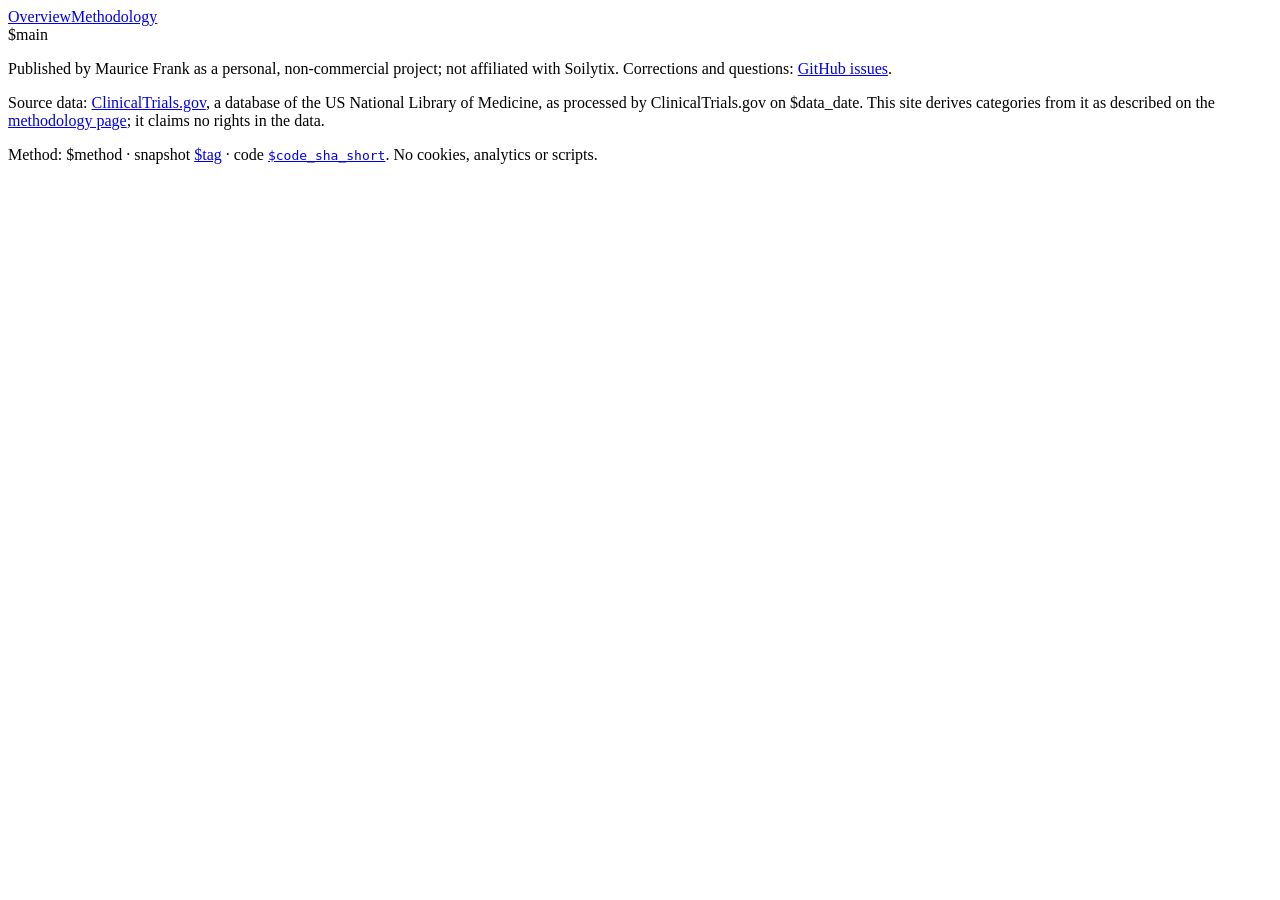
==== site/templates/layout.html @ 37209c83 "feat(build): render an unnamed aggregate site from the pinned snapshot (T5) build reads SNAPSHOT, do" ====
<!doctype html>
<html lang="en">
<head>
  <meta charset="utf-8">
  <meta name="viewport" content="width=device-width, initial-scale=1">
  <link rel="icon" href="favicon.png">
  <link rel="stylesheet" href="style.css">
  <title>$title · Trial Results Tracker</title>
  <meta name="description" content="Which clinical trials have posted their results on ClinicalTrials.gov, measured against the WHO 12-month standard.">
</head>
<body>
  <nav><a href="index.html">Overview</a><a href="methodology.html">Methodology</a></nav>
  <main>
$main
  </main>
  <footer>
    <p>Published by Maurice Frank as a personal, non-commercial project; not affiliated with Soilytix.
      Corrections and questions: <a href="https://github.com/morris-frank/trial-results-tracker/issues">GitHub issues</a>.</p>
    <p>Source data: <a href="https://clinicaltrials.gov/">ClinicalTrials.gov</a>, a database of the
      US National Library of Medicine, as processed by ClinicalTrials.gov on $data_date.
      This site derives categories from it as described on the <a href="methodology.html">methodology page</a>;
      it claims no rights in the data.</p>
    <p>Method: $method · snapshot <a href="$release_url">$tag</a> · code
      <a href="https://github.com/morris-frank/trial-results-tracker/commit/$code_sha"><code>$code_sha_short</code></a>.
      No cookies, analytics or scripts.</p>
  </footer>
</body>
</html>
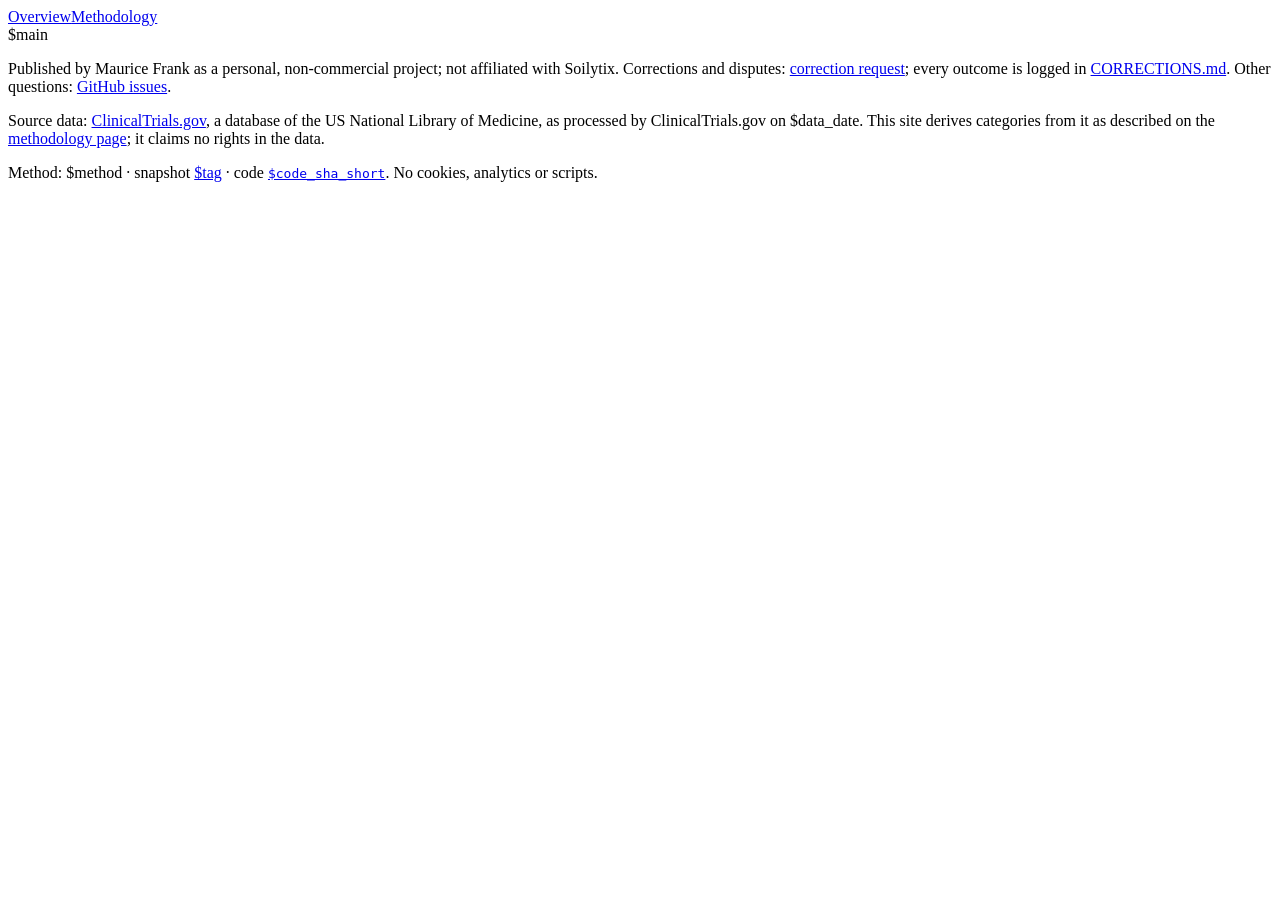
==== commit 8ec512f4: "feat(sponsors): league table, sponsor pages and corrections process behind NAME_SPONSORS (T12) Ranks" ====
--- a/site/templates/layout.html
+++ b/site/templates/layout.html
@@ -15,7 +15,9 @@
   </main>
   <footer>
     <p>Published by Maurice Frank as a personal, non-commercial project; not affiliated with Soilytix.
-      Corrections and questions: <a href="https://github.com/morris-frank/trial-results-tracker/issues">GitHub issues</a>.</p>
+      Corrections and disputes: <a href="https://github.com/morris-frank/trial-results-tracker/issues/new?template=correction.yml">correction request</a>;
+      every outcome is logged in <a href="https://github.com/morris-frank/trial-results-tracker/blob/main/CORRECTIONS.md">CORRECTIONS.md</a>.
+      Other questions: <a href="https://github.com/morris-frank/trial-results-tracker/issues">GitHub issues</a>.</p>
     <p>Source data: <a href="https://clinicaltrials.gov/">ClinicalTrials.gov</a>, a database of the
       US National Library of Medicine, as processed by ClinicalTrials.gov on $data_date.
       This site derives categories from it as described on the <a href="methodology.html">methodology page</a>;
